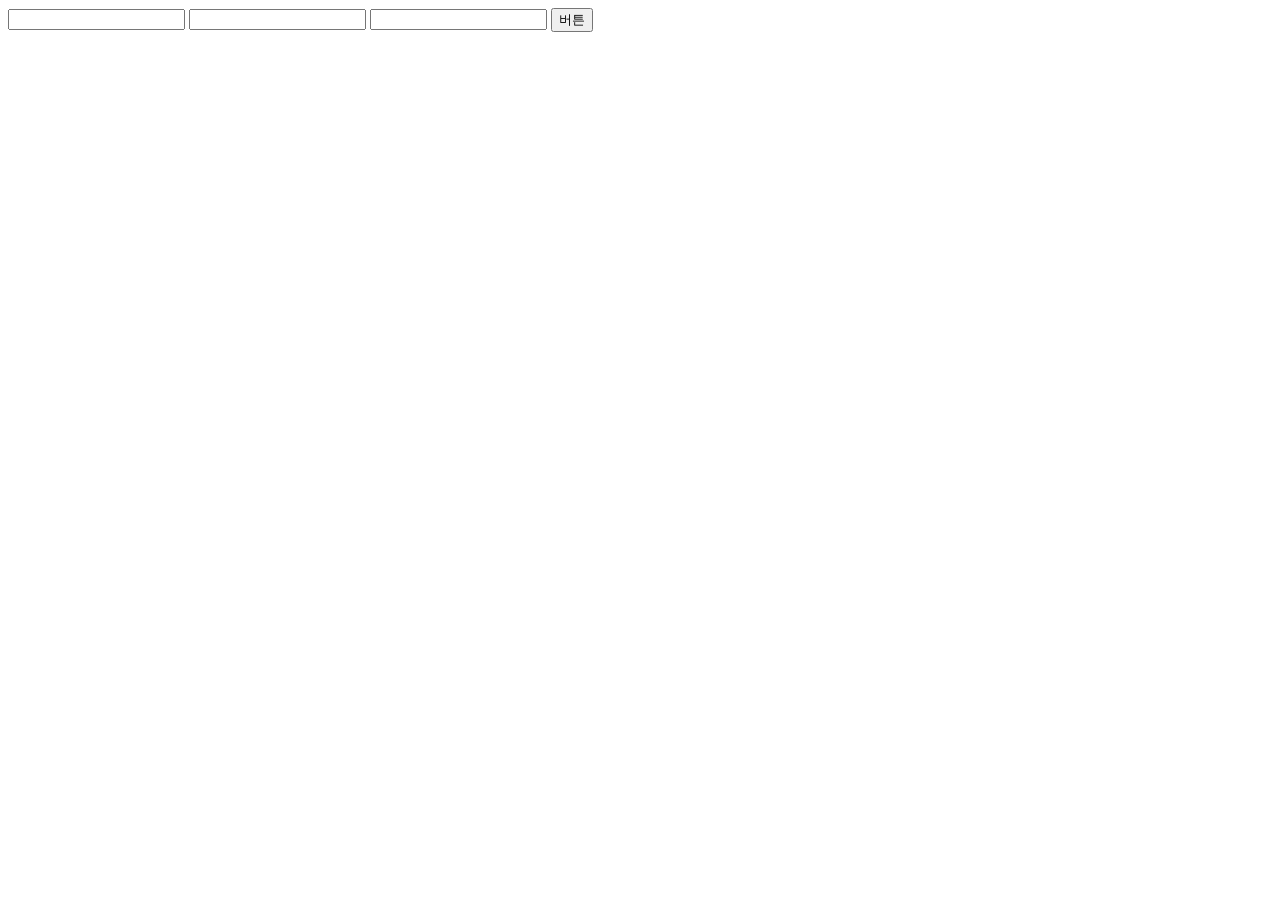
==== D-Day-Counter/index.html @ 3d0ec038 "디데이 카운터 기능 구현" ====
<!DOCTYPE html>
<html lang="ko">
<head>
    <title>Document</title>
    <script>
        const dateFormMaker=function(){
            const inputYear=document.querySelector('#target-year-input').value;
            const inputMonth=document.querySelector('#target-month-input').value;
            const inputDay=document.querySelector('#target-day-input').value;

            // const dateFormat=inputYear+'-'+inputMonth+'-'+inputDay;
            const dateFormat=`${inputYear}-${inputMonth}-${inputDay}`

            return dateFormat;
        };

        const counterMaker=function(){
            const targetDateInput=dateFormMaker();
            const nowDate=new Date();
            const targetDate=new Date(targetDateInput).setHours(0,0,0,0);
            const remaining= (targetDate-nowDate)/1000;

            const remainingDate=Math.floor(remaining/3600/24);
            const remainingHours=Math.floor(remaining/3600)%24;
            const remainingMin=Math.floor(remaining/60)%60;
            const remainingSec=Math.floor(remaining)%60;

            console.log(remainingDate, remainingHours, remainingMin, remainingSec);

        }
    </script>
</head>
<body>
    <input id="target-year-input" class="target-input" />
    <input id="target-month-input" class="target-input">
    <input id="target-day-input" class="target-input">
    <button onclick="counterMaker()">버튼</button>
</body>
</html>
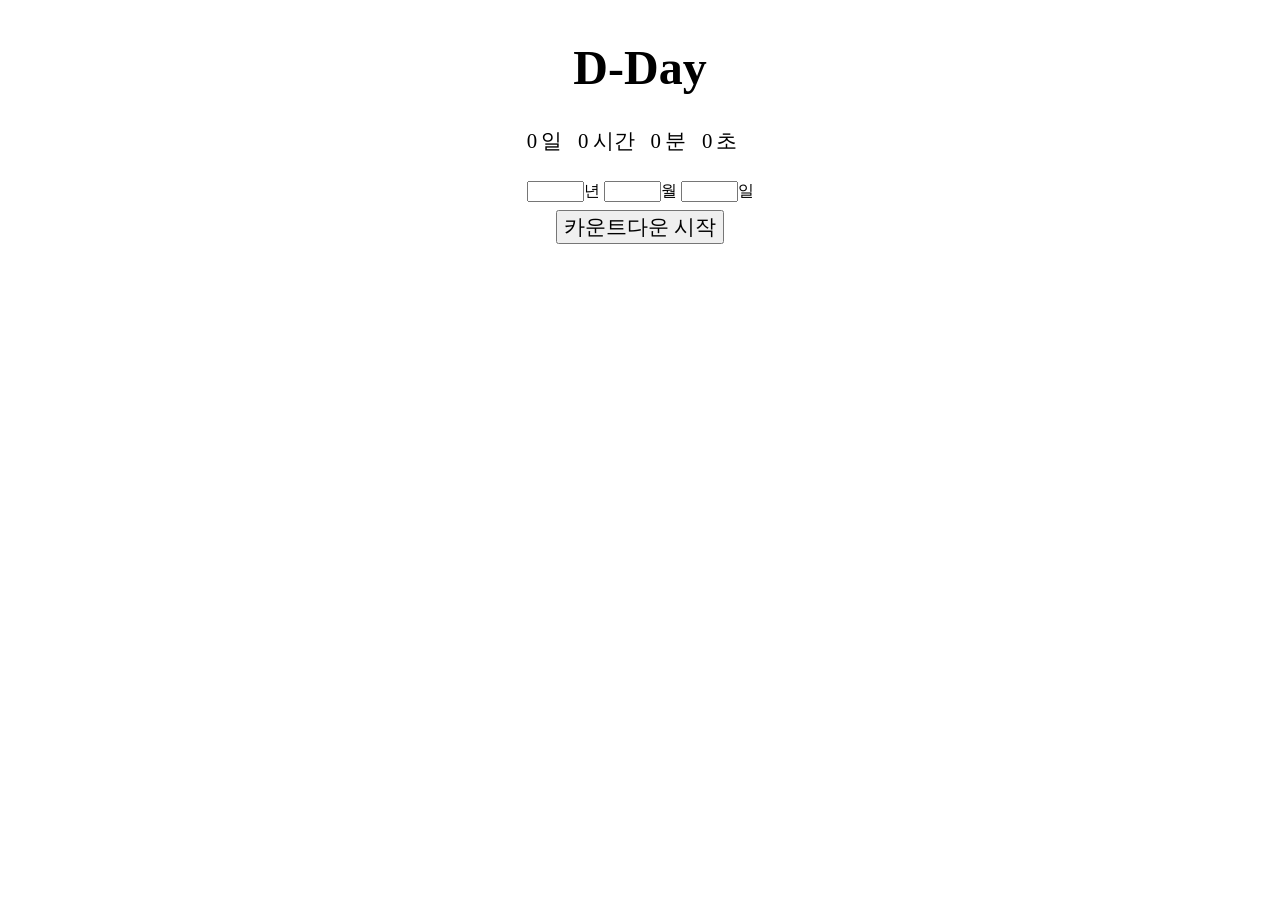
==== commit 485ce4b2: "디데이 카운터 html, css 구현" ====
--- a/D-Day-Counter/index.html
+++ b/D-Day-Counter/index.html
@@ -2,6 +2,7 @@
 <html lang="ko">
 <head>
     <title>Document</title>
+    <link rel="stylesheet" href="./style.css">
     <script>
         const dateFormMaker=function(){
             const inputYear=document.querySelector('#target-year-input').value;
@@ -31,9 +32,30 @@
     </script>
 </head>
 <body>
-    <input id="target-year-input" class="target-input" />
-    <input id="target-month-input" class="target-input">
-    <input id="target-day-input" class="target-input">
-    <button onclick="counterMaker()">버튼</button>
+    <h1>D-Day</h1>
+    <div id="d-day-container">
+        <div class="d-day-child-container">
+            <span id="days">0</span>
+            <span> 일</span>
+        </div>
+        <div class="d-day-child-container">
+            <span id="hours">0</span>
+            <span> 시간</span>
+        </div>
+        <div class="d-day-child-container">
+            <span id="min">0</span>
+            <span>분</span>
+        </div>
+        <div class="d-day-child-container">
+            <span id="sec">0</span>
+            <span>초</span>
+        </div>
+    </div>
+    <div id="target-selector">
+        <input id="target-year-input" class="target-input" size="5"/>년 
+        <input id="target-month-input" class="target-input" size="5">월 
+        <input id="target-day-input" class="target-input" size="5">일
+    </div>
+    <button onclick="counterMaker()" id="start-btn">카운트다운 시작</button>
 </body>
 </html>
--- a/D-Day-Counter/style.css
+++ b/D-Day-Counter/style.css
@@ -0,0 +1,38 @@
+* {
+    box-sizing: border-box;
+}
+
+body {
+    display: flex;
+    flex-direction: column;
+    align-items: center;
+}
+
+h1 {
+    font-size: 3rem;
+}
+
+#start-btn {
+    margin-top: 0.5rem;
+    font-size: 1.3rem;
+}
+
+#d-day-container {
+    display: flex;
+    flex-wrap: wrap;
+    justify-content: center;
+    margin-bottom: 1.6rem;
+}
+
+.d-day-child-container {
+    text-align: center;
+    margin-right: 1rem;
+}
+
+.d-day-child-container span {
+    font-size: 1.3rem;
+}
+
+.target-selector {
+    margin-top: 0.5rem;
+}
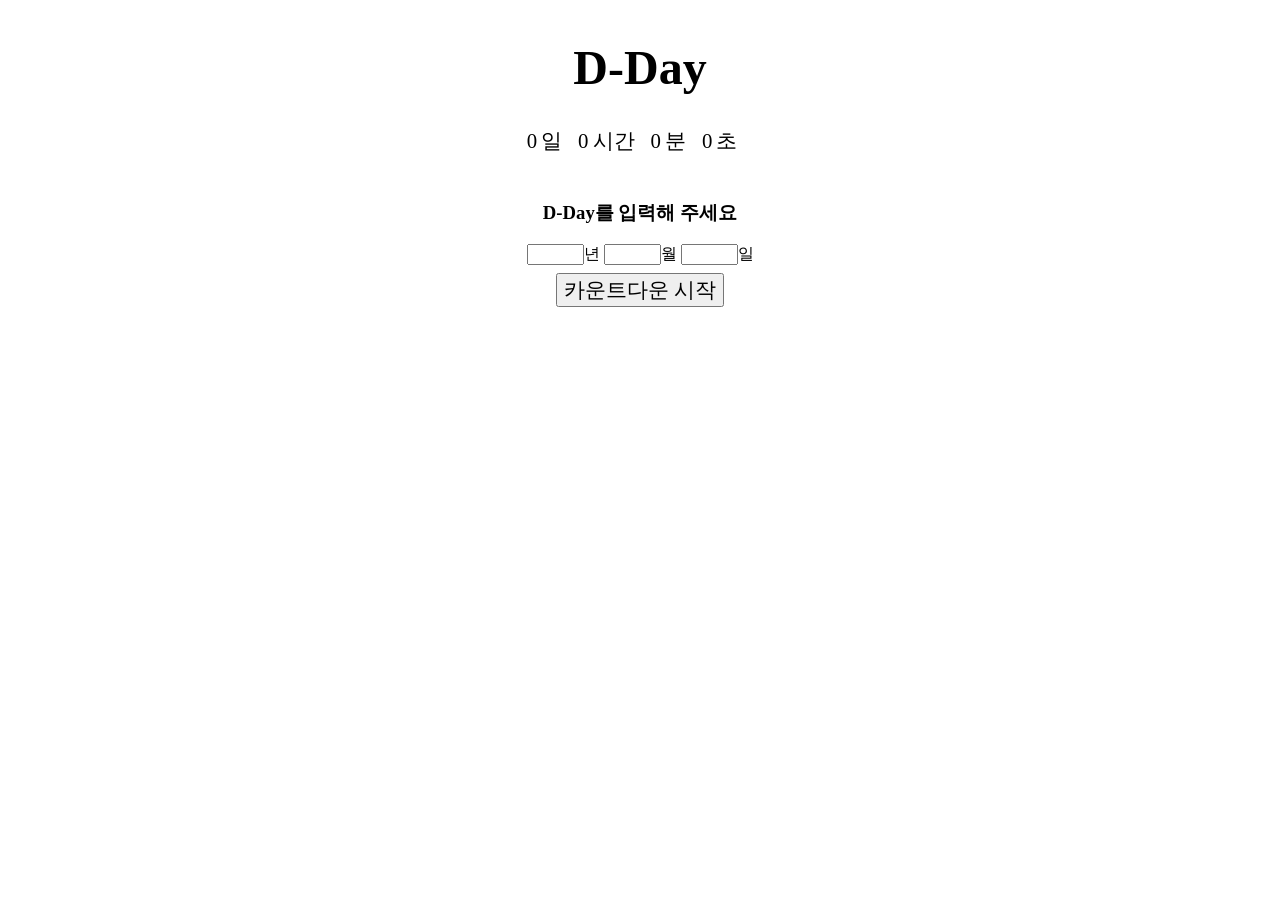
==== commit a307c269: "script.js 추가" ====
--- a/D-Day-Counter/index.html
+++ b/D-Day-Counter/index.html
@@ -3,33 +3,7 @@
 <head>
     <title>Document</title>
     <link rel="stylesheet" href="./style.css">
-    <script>
-        const dateFormMaker=function(){
-            const inputYear=document.querySelector('#target-year-input').value;
-            const inputMonth=document.querySelector('#target-month-input').value;
-            const inputDay=document.querySelector('#target-day-input').value;
-
-            // const dateFormat=inputYear+'-'+inputMonth+'-'+inputDay;
-            const dateFormat=`${inputYear}-${inputMonth}-${inputDay}`
-
-            return dateFormat;
-        };
-
-        const counterMaker=function(){
-            const targetDateInput=dateFormMaker();
-            const nowDate=new Date();
-            const targetDate=new Date(targetDateInput).setHours(0,0,0,0);
-            const remaining= (targetDate-nowDate)/1000;
-
-            const remainingDate=Math.floor(remaining/3600/24);
-            const remainingHours=Math.floor(remaining/3600)%24;
-            const remainingMin=Math.floor(remaining/60)%60;
-            const remainingSec=Math.floor(remaining)%60;
-
-            console.log(remainingDate, remainingHours, remainingMin, remainingSec);
-
-        }
-    </script>
+    <script src="./script.js" defer></script>
 </head>
 <body>
     <h1>D-Day</h1>
@@ -51,6 +25,7 @@
             <span>초</span>
         </div>
     </div>
+    <div id="d-day-message"></div>
     <div id="target-selector">
         <input id="target-year-input" class="target-input" size="5"/>년 
         <input id="target-month-input" class="target-input" size="5">월 
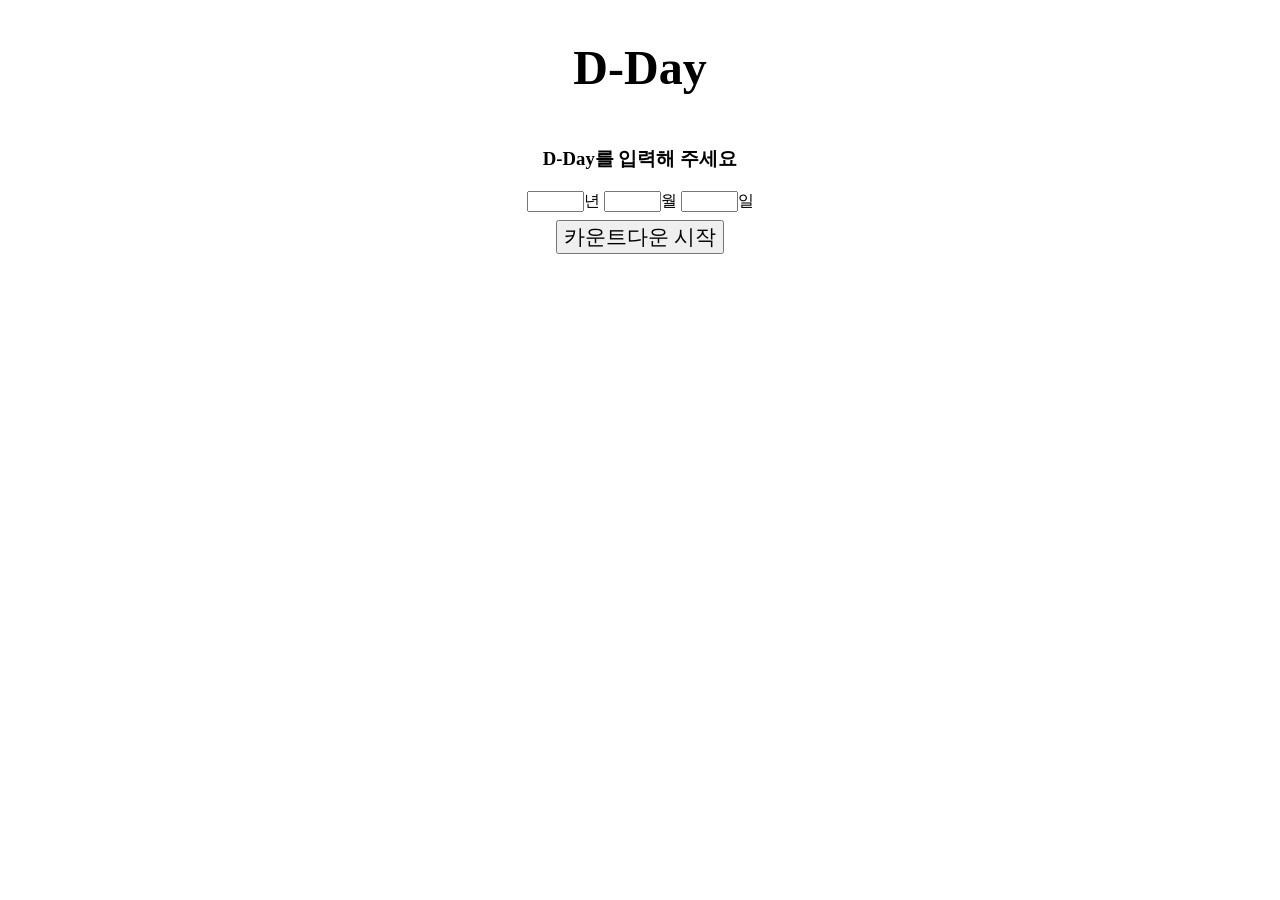
==== commit 05cbc9bc: "invalid time, timer end update" ====
--- a/D-Day-Counter/index.html
+++ b/D-Day-Counter/index.html
@@ -31,6 +31,6 @@
         <input id="target-month-input" class="target-input" size="5">월 
         <input id="target-day-input" class="target-input" size="5">일
     </div>
-    <button onclick="counterMaker()" id="start-btn">카운트다운 시작</button>
+    <button onclick="starter()" id="start-btn">카운트다운 시작</button>
 </body>
 </html>
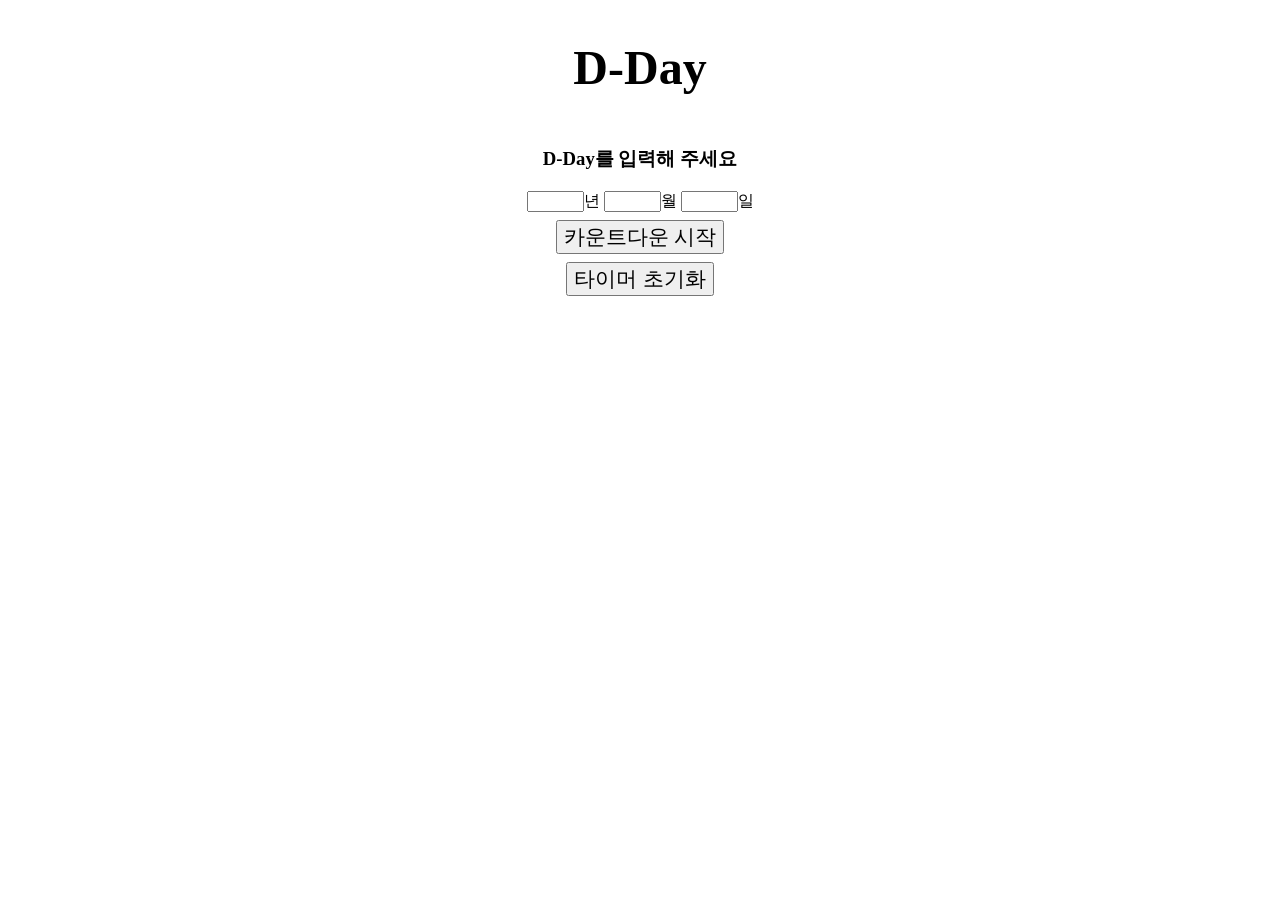
==== commit b618862a: "timer update (setTimeout(), setInterval(), clearInterval())" ====
--- a/D-Day-Counter/index.html
+++ b/D-Day-Counter/index.html
@@ -31,6 +31,7 @@
         <input id="target-month-input" class="target-input" size="5">월 
         <input id="target-day-input" class="target-input" size="5">일
     </div>
-    <button onclick="starter()" id="start-btn">카운트다운 시작</button>
+    <button onclick="starter()" class="btn">카운트다운 시작</button>
+    <button onclick="setClearInterval()" class="btn">타이머 초기화</button>
 </body>
 </html>
--- a/D-Day-Counter/style.css
+++ b/D-Day-Counter/style.css
@@ -12,7 +12,7 @@
     font-size: 3rem;
 }
 
-#start-btn {
+.btn {
     margin-top: 0.5rem;
     font-size: 1.3rem;
 }
